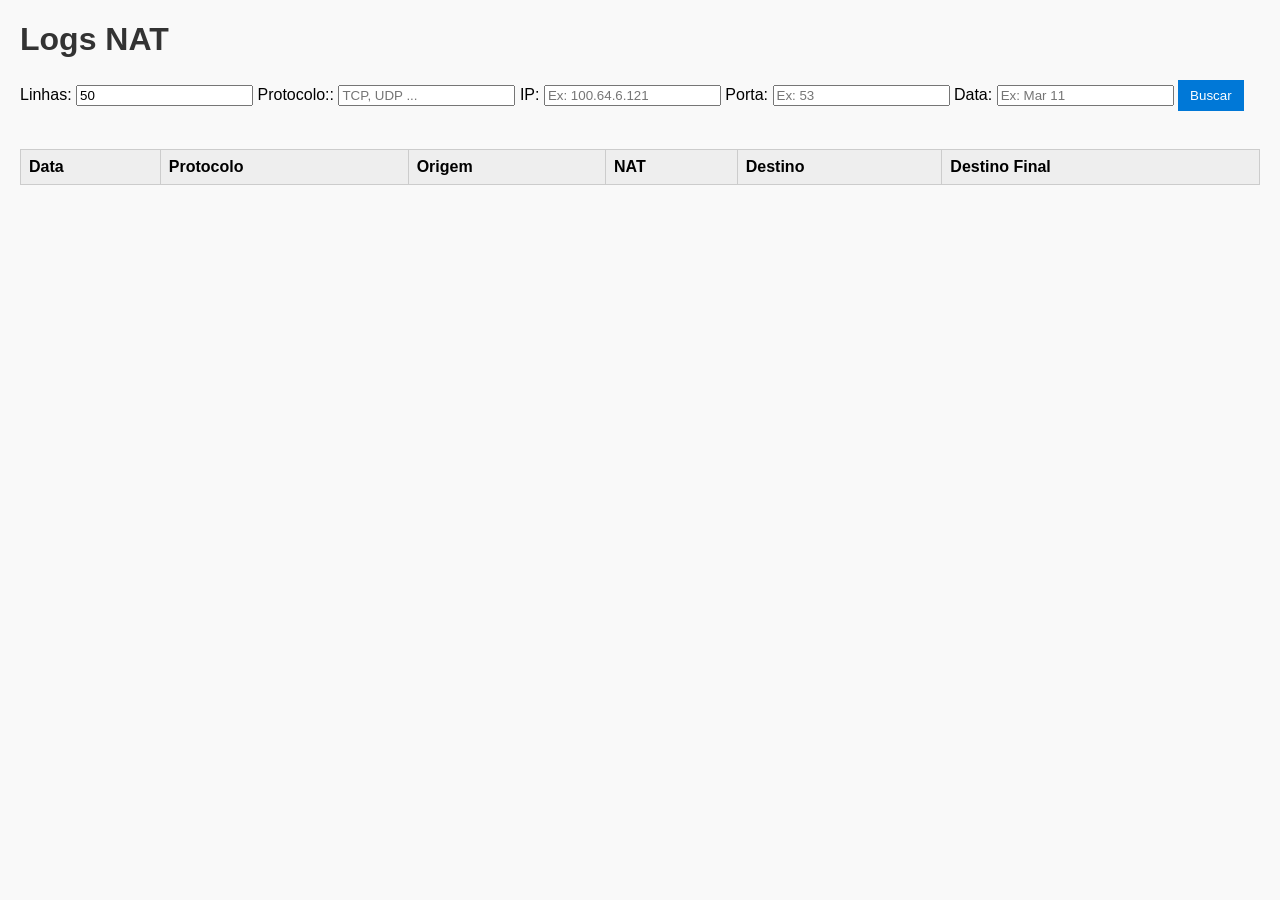
==== templates/index.html @ 5760184b "Funcionando" ====
<!DOCTYPE html>
<html lang="pt-BR">
<head>
    <meta charset="UTF-8">
    <title>Logs NAT</title>
    <link rel="stylesheet" href="/static/style.css">
</head>

<body>

<h1>Logs NAT</h1>

<div class="filtros">
    <label>Linhas:
        <input type="number" id="lines" value="50">
    </label>
    <label>Protocolo::
        <input type="text" id="keyword" placeholder="TCP, UDP ...">
    </label>
    <label>IP:
        <input type="text" id="ip" placeholder="Ex: 100.64.6.121">
    </label>
    <label>Porta:
        <input type="text" id="porta" placeholder="Ex: 53">
    </label>
    <label>Data:
        <input type="text" id="data" placeholder="Ex: Mar 11">
    </label>
    <button id="btnBuscar">Buscar</button>
</div>

<br>

<table id="tabelaLogs" border="1">

<thead>
<tr>
    <th>Data</th>
    <th>Protocolo</th>
    <th>Origem</th>
    <th>NAT</th>
    <th>Destino</th>
    <th>Destino Final</th>
</tr>
</thead>

<tbody></tbody>

</table>

<script src="/static/script.js"></script>

</body>
</html>
---- static/style.css ----
body {
    font-family: Arial, sans-serif;
    margin: 20px;
    background-color: #f9f9f9;
}

h1 {
    color: #333;
}

table {
    border-collapse: collapse;
    width: 100%;
    margin-top: 20px;
}

th, td {
    border: 1px solid #ccc;
    padding: 8px;
    text-align: left;
}

th {
    background-color: #eee;
}

button {
    background-color: #0078d7;
    color: white;
    border: none;
    padding: 8px 12px;
    cursor: pointer;
}

button:hover {
    background-color: #005a9e;
}
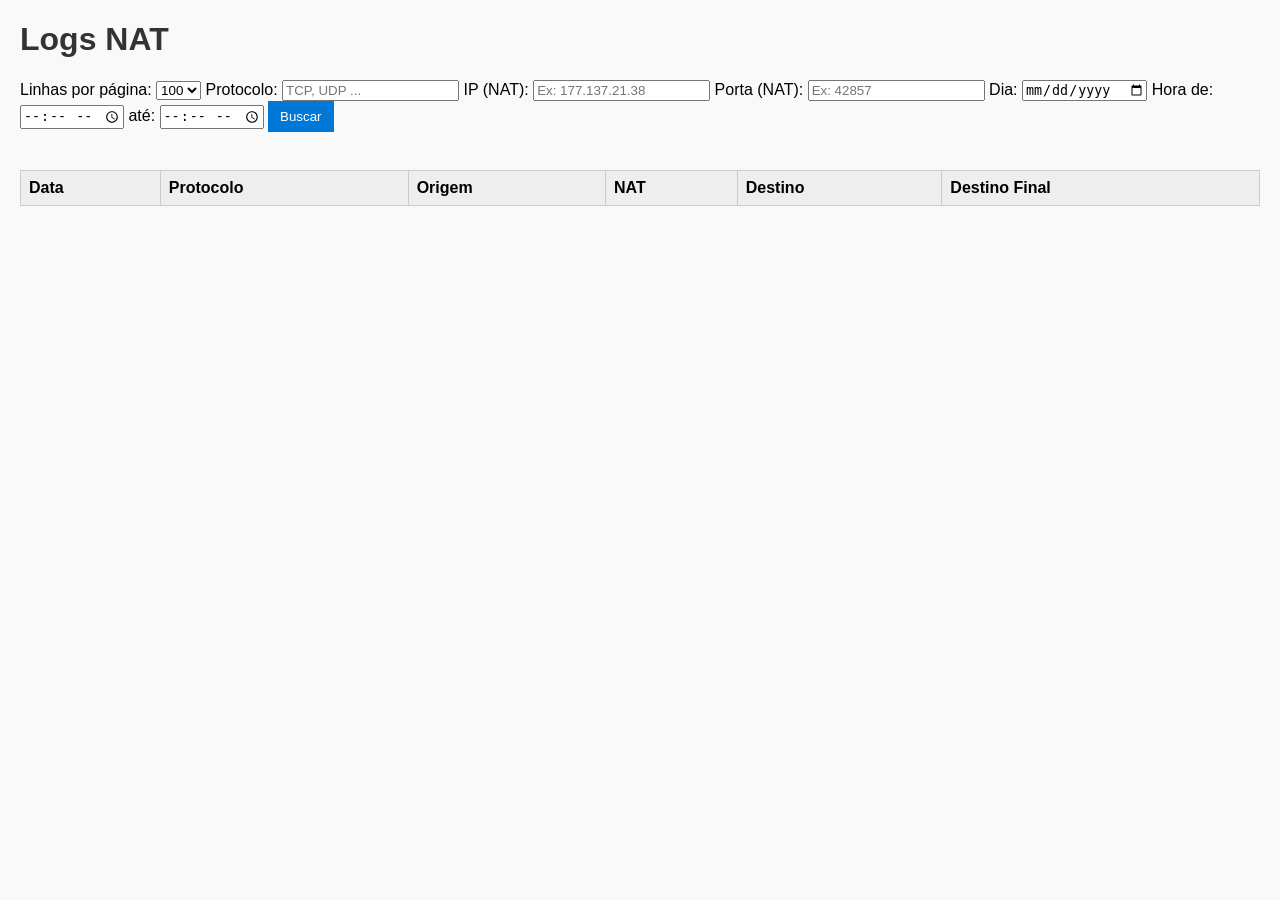
==== commit 8586d3a7: "end-project" ====
--- a/templates/index.html
+++ b/templates/index.html
@@ -5,50 +5,55 @@
     <title>Logs NAT</title>
     <link rel="stylesheet" href="/static/style.css">
 </head>
+<body>
+    <header class="heading">
+        <h1>Logs NAT</h1>
+    </header>
+    <div class="filtros">
+        <label>Linhas por página:
+            <select id="pageSize">
+                <option value="50">50</option>
+                <option value="100" selected>100</option>
+                <option value="200">200</option>
+            </select>
+        </label>
+        <label>Protocolo:
+            <input type="text" id="keyword" placeholder="TCP, UDP ...">
+        </label>
+        <label>IP (NAT):
+            <input type="text" id="ip" placeholder="Ex: 177.137.21.38">
+        </label>
+        <label>Porta (NAT):
+            <input type="text" id="porta" placeholder="Ex: 42857">
+        </label>
+        <label>Dia:
+            <input type="date" id="day">
+        </label>
+        <label>Hora de:
+            <input type="time" id="hour_from">
+        </label>
+        <label>até:
+            <input type="time" id="hour_to">
+        </label>
 
-<body>
-
-<h1>Logs NAT</h1>
-
-<div class="filtros">
-    <label>Linhas:
-        <input type="number" id="lines" value="50">
-    </label>
-    <label>Protocolo::
-        <input type="text" id="keyword" placeholder="TCP, UDP ...">
-    </label>
-    <label>IP:
-        <input type="text" id="ip" placeholder="Ex: 100.64.6.121">
-    </label>
-    <label>Porta:
-        <input type="text" id="porta" placeholder="Ex: 53">
-    </label>
-    <label>Data:
-        <input type="text" id="data" placeholder="Ex: Mar 11">
-    </label>
-    <button id="btnBuscar">Buscar</button>
-</div>
-
-<br>
-
-<table id="tabelaLogs" border="1">
-
-<thead>
-<tr>
-    <th>Data</th>
-    <th>Protocolo</th>
-    <th>Origem</th>
-    <th>NAT</th>
-    <th>Destino</th>
-    <th>Destino Final</th>
-</tr>
-</thead>
-
-<tbody></tbody>
-
-</table>
-
-<script src="/static/script.js"></script>
-
+        <button id="btnBuscar">Buscar</button>
+        <span id="status" style="margin-left:10px"></span>
+    </div>
+    <br>
+    <table id="tabelaLogs" border="1">
+        <thead>
+            <tr>
+                <th>Data</th>
+                <th>Protocolo</th>
+                <th>Origem</th>
+                <th>NAT</th>
+                <th>Destino</th>
+                <th>Destino Final</th>
+            </tr>
+        </thead>
+        <tbody></tbody>
+    </table>
+    <div id="pagination" style="margin-top:10px"></div>
+    <script src="/static/script.js"></script>
 </body>
 </html>
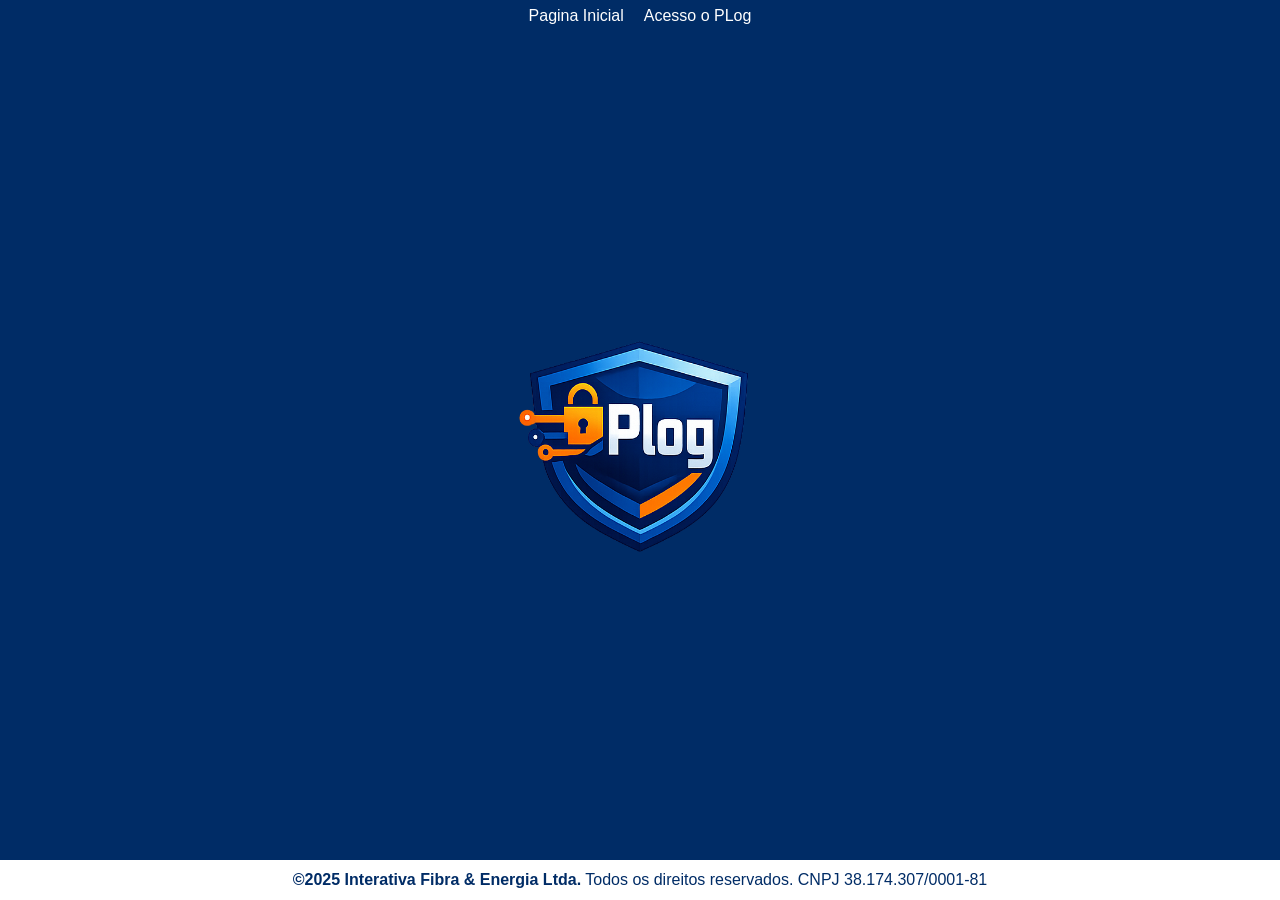
==== commit 51a08788: "Atualizacao Index,Html,Css,JS" ====
--- a/templates/index.html
+++ b/templates/index.html
@@ -1,59 +1,24 @@
 <!DOCTYPE html>
 <html lang="pt-BR">
 <head>
-    <meta charset="UTF-8">
-    <title>Logs NAT</title>
-    <link rel="stylesheet" href="/static/style.css">
+  <meta charset="UTF-8">
+  <meta name="viewport" content="width=device-width, initial-scale=1">
+  <title>PLog</title>
+  <link rel="stylesheet" href="/static/style.css">
 </head>
-<body>
-    <header class="heading">
-        <h1>Logs NAT</h1>
-    </header>
-    <div class="filtros">
-        <label>Linhas por página:
-            <select id="pageSize">
-                <option value="50">50</option>
-                <option value="100" selected>100</option>
-                <option value="200">200</option>
-            </select>
-        </label>
-        <label>Protocolo:
-            <input type="text" id="keyword" placeholder="TCP, UDP ...">
-        </label>
-        <label>IP (NAT):
-            <input type="text" id="ip" placeholder="Ex: 177.137.21.38">
-        </label>
-        <label>Porta (NAT):
-            <input type="text" id="porta" placeholder="Ex: 42857">
-        </label>
-        <label>Dia:
-            <input type="date" id="day">
-        </label>
-        <label>Hora de:
-            <input type="time" id="hour_from">
-        </label>
-        <label>até:
-            <input type="time" id="hour_to">
-        </label>
-
-        <button id="btnBuscar">Buscar</button>
-        <span id="status" style="margin-left:10px"></span>
-    </div>
-    <br>
-    <table id="tabelaLogs" border="1">
-        <thead>
-            <tr>
-                <th>Data</th>
-                <th>Protocolo</th>
-                <th>Origem</th>
-                <th>NAT</th>
-                <th>Destino</th>
-                <th>Destino Final</th>
-            </tr>
-        </thead>
-        <tbody></tbody>
-    </table>
-    <div id="pagination" style="margin-top:10px"></div>
-    <script src="/static/script.js"></script>
+<body class="body_index">
+  <header class="site_header_index">
+    <ul>
+      <li><a href="/index.html">Pagina Inicial</a></li>
+      <li><a href="/plog.html">Acesso o PLog</a></li>
+    </ul>
+  </header>
+  <main class="main_index">
+    <img src="/static/img/logo.png" alt='logoplog' class="logo_index">
+  </main>
+  <footer id="rodape_index">
+    <h3>©2025 Interativa Fibra & Energia Ltda.<span id="span_rodape"> Todos os direitos reservados. CNPJ 38.174.307/0001-81</span></h3>
+  </footer>
+  <script src="/static/script.js"></script>
 </body>
 </html>
--- a/static/style.css
+++ b/static/style.css
@@ -1,37 +1,218 @@
+* {
+  box-sizing: border-box;
+  padding: 0;
+  margin: 0;
+}
+
 body {
-    font-family: Arial, sans-serif;
-    margin: 20px;
-    background-color: #f9f9f9;
+  background-color: #ffffff;
+  font-family: sans-serif;
 }
 
 h1 {
-    color: #333;
+  color: #333;
 }
 
 table {
-    border-collapse: collapse;
-    width: 100%;
-    margin-top: 20px;
-}
-
-th, td {
-    border: 1px solid #ccc;
-    padding: 8px;
-    text-align: left;
+  background-color: #cccccc;
+  border-collapse: collapse;
+  border: 2px;
+  width: 100%;
+  margin-top: 0;
+}
+
+th,
+td {
+  border: 1px solid #ccc;
+  padding: 8px;
+  text-align: left;
 }
 
 th {
-    background-color: #eee;
+  background-color: #ffffff;
+  padding: 5px;
 }
 
 button {
-    background-color: #0078d7;
-    color: white;
-    border: none;
-    padding: 8px 12px;
-    cursor: pointer;
+  margin-left: 5px;
+  background-color: #002c66;
+  color: #ffffff;
+  border: none;
+  padding: 8px 12px;
+  cursor: pointer;
+  border-radius: 5px;
 }
 
 button:hover {
-    background-color: #005a9e;
-}+  background-color: #ff6600;
+  color: #333;
+}
+
+.site_header {
+  background: #002c66;
+  padding: 2px;
+  display: flex;
+  flex-direction: row;
+  align-items: center;
+  justify-content: space-between;
+}
+
+.site_header_index {
+  background: #002c66;
+  padding: 2px;
+  display: flex;
+  flex-direction: row;
+  align-items: center;
+  justify-content: center;
+}
+
+.site_header h1,
+.site_header_index h1 {
+  color: #ffffff;
+}
+
+.site_header ul,
+.site_header_index ul {
+  display: flex;
+  list-style: none;
+}
+
+.site_header ul li,
+.site_header_index ul li {
+  padding: 5px;
+}
+
+.site_header ul li a {
+  text-decoration: none;
+  color: white;
+  padding: 10px;
+}
+
+.site_header_index ul li a {
+  text-decoration: none;
+  color:white;
+  padding: 5px;
+}
+
+.site_header ul li a:hover,
+.site_header_index ul li a:hover {
+  transition: all 1s ease-in-out;
+  background-color: darkorange;
+  color: black;
+  border-radius: 5px;
+}
+
+.logo {
+  width: 50px;
+  height: 50px;
+  margin-left: 10px;
+}
+
+.filtros {
+  display: flex;
+  flex-direction: row;
+  align-items: center;
+  justify-content: center;
+  padding: 10px;
+  background-color: #ffffff;
+}
+
+.filtros label {
+  margin-left: 8px;
+}
+
+main {
+  flex: 1;
+  padding-bottom: 30px;
+}
+
+#pagination {
+  display: flex;
+  justify-content: center;
+  align-items: center;
+  position: relative;
+  z-index: 1100;
+  padding-bottom: 25px;
+  margin-top: 5px;
+}
+
+#rodape {
+  background: #c0c0c0;
+  width: 100%;
+  display: flex;
+  position: fixed;
+  bottom: 0;
+  flex-direction: row;
+  align-items: center;
+  justify-content: space-between;
+  height: 45px;
+  z-index: 1000;
+}
+
+#rodape h3 {
+  color: #002c66;
+  font-family: sans-serif;
+  font-size: 16px;
+  margin-left: 10px;
+}
+
+#span_rodape {
+  font-weight: 150;
+}
+
+#tabelaLogs {
+  padding-bottom: 40px;
+}
+
+.filtros input:focus {
+  box-shadow: 0 0 5px rgb(0, 0, 0, 0.5);
+  border: 2px solid black;
+  outline: none;
+}
+
+.logointerativa {
+  width: 80px;
+  height: 40px;
+  margin-right: 10px;
+}
+
+.body_index {
+  background-color: #002c66;
+  min-height: 100vh;
+  display: flex;
+  flex-direction: column;
+}
+
+.body_plog {
+  background-color: white;
+}
+
+#rodape_index {
+  background: #ffffff;
+  width: 100%;
+  display: flex;
+  align-items: center;
+  justify-content: center;
+  height: 40px;
+}
+
+#rodape_index h3 {
+  color: #002c66;
+  font-family: sans-serif;
+  font-size: 16px;
+}
+
+.main_index {
+  flex: 1;
+  display: flex;
+  align-items: center;
+  justify-content: center;
+  padding: 0;
+}
+
+.logo_index {
+  display: block;
+  height: 250px;
+  width: 250px;
+}
+
